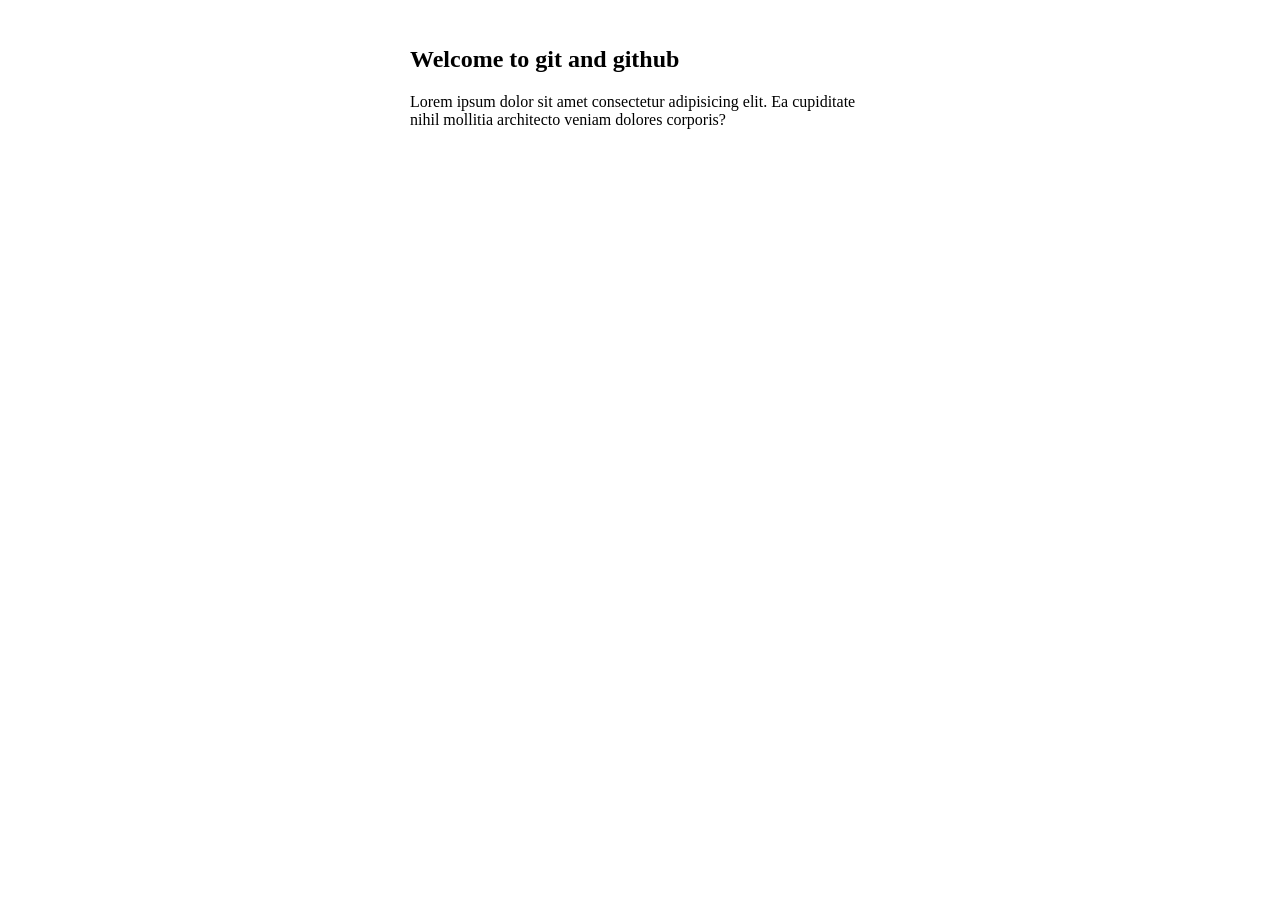
==== hello.html @ a105730f "intro  of git" ====
<!DOCTYPE html>
<html lang="en">
<head>
    <meta charset="UTF-8">
    <meta name="viewport" content="width=
    , initial-scale=1.0">
    <title>Document</title>
</head>
<body>
    <div style="width:460px; margin:auto;">
        <img src="workplace.avif"  alt=""  width="450px">
        <h2>Welcome to git and github</h2>
        <p>Lorem ipsum dolor sit amet consectetur adipisicing elit. Ea cupiditate nihil mollitia architecto veniam dolores corporis?</p>
    </div>
</body>
</html>
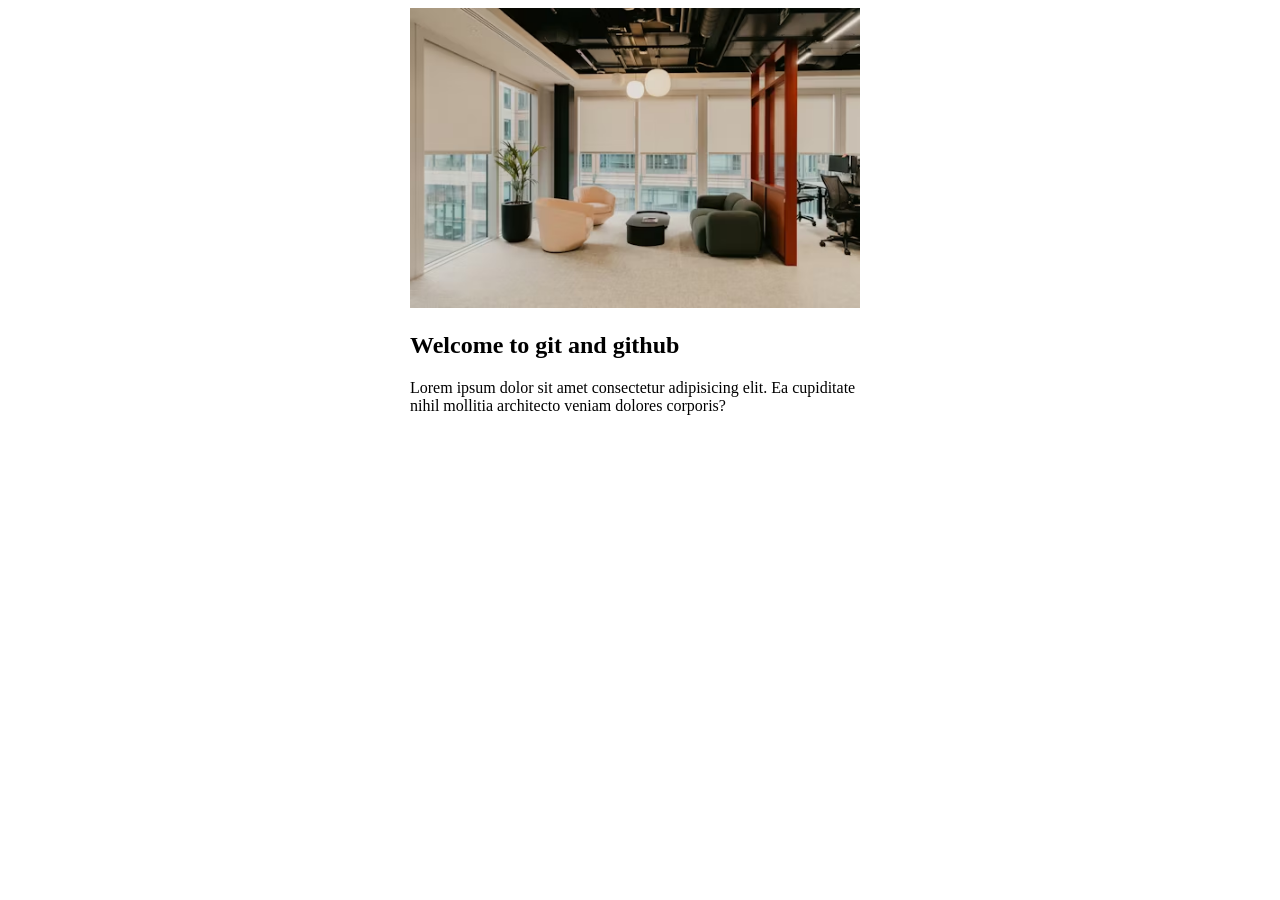
==== commit 9f0fec3c: "added commands page" ====
--- a/hello.html
+++ b/hello.html
@@ -8,6 +8,7 @@
 </head>
 <body>
     <div style="width:460px; margin:auto;">
+        <a href=""></a>
         <img src="workplace.avif"  alt=""  width="450px">
         <h2>Welcome to git and github</h2>
         <p>Lorem ipsum dolor sit amet consectetur adipisicing elit. Ea cupiditate nihil mollitia architecto veniam dolores corporis?</p>
